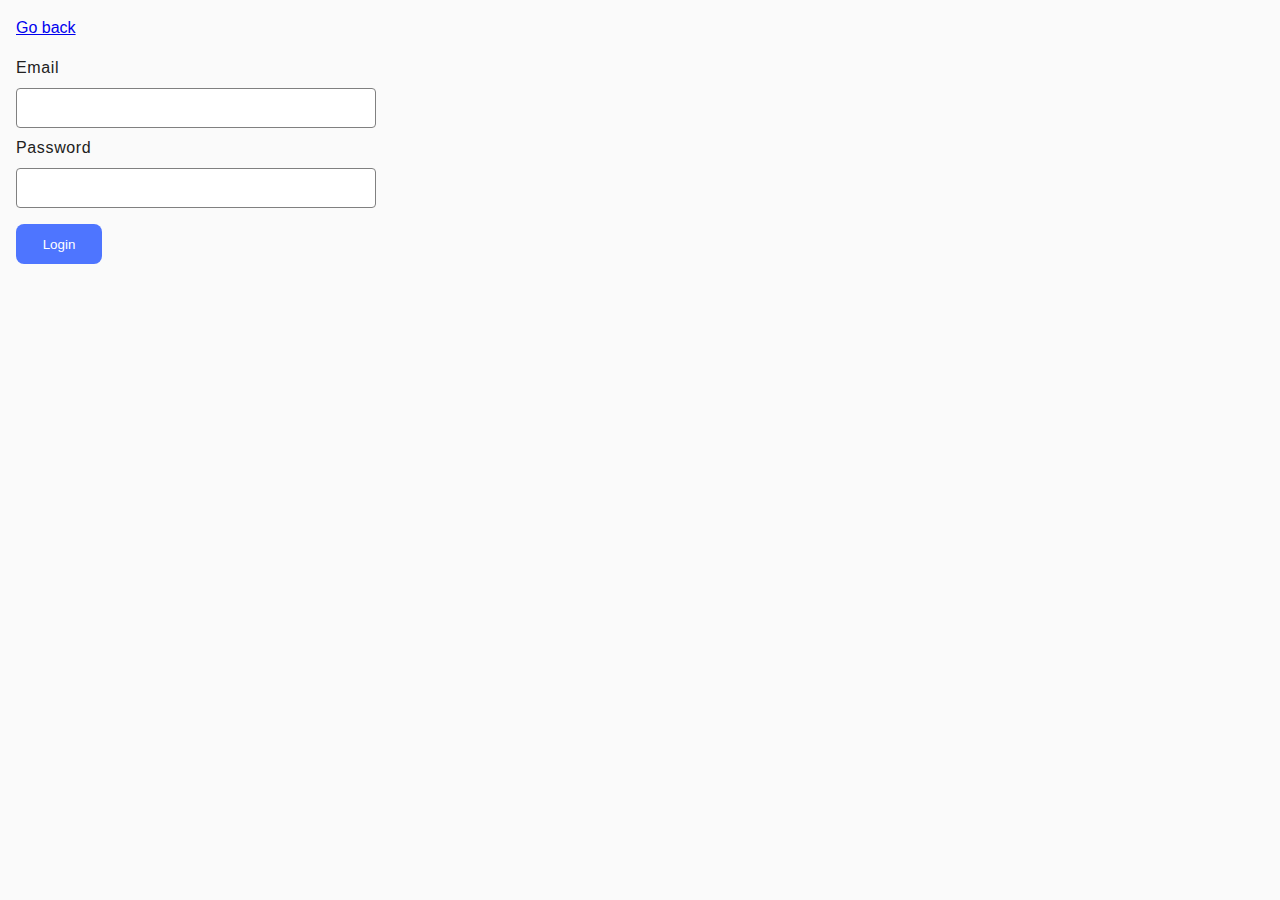
==== task-4.html @ 62ebede6 "add task-4.html" ====
<!DOCTYPE html>
<html lang="en">
  <head>
    <meta charset="UTF-8" />
    <meta http-equiv="X-UA-Compatible" content="IE=edge" />
    <meta name="viewport" content="width=device-width, initial-scale=1.0" />
    <title>Task 4</title>
    <link rel="stylesheet" href="./css/common.css" />
  </head>
  <body>
    <p><a href="./index.html">Go back</a></p>

    <form class="login-form">
      <label>
        Email
        <input type="email" name="email" />
      </label>
      <label>
        Password
        <input type="password" name="password" />
      </label>
      <button type="submit">Login</button>
    </form>

    <script src="./js/task-4.js" type="module"></script>
  </body>
</html>
---- css/common.css ----
* {
    box-sizing: border-box;
  }
  
  body {
    margin: 16px;
    font-family: -apple-system, BlinkMacSystemFont, "Segoe UI", Roboto, Oxygen,
      Ubuntu, Cantarell, "Open Sans", "Helvetica Neue", sans-serif;
    -webkit-font-smoothing: antialiased;
    -moz-osx-font-smoothing: grayscale;
    background-color: #fafafa;
    color: #212121;
    line-height: 1.5;
  }
  input[type="number"]::-webkit-outer-spin-button,
  input[type="number"]::-webkit-inner-spin-button {
    -webkit-appearance: none;
    margin: 0;
  }
  ul,
  ol {
    list-style-type: none;
    padding: 0;
  }
  
  h2,
  h1 {
    margin: 0;
    font-family: "Montserrat", sans-serif;
    font-size: 24px;
    line-height: 1.33;
    letter-spacing: 0.04em;
    font-weight: 600;
    padding-bottom: 16px;
  }
  
  img {
    display: block;
    height: 100%;
  }
  
  #categories {
    display: flex;
    flex-direction: column;
    gap: 24px;
  }
  
  .item {
    background-color: rgba(246, 246, 254, 1);
    padding: 16px;
    border-radius: 8px;
    width: 392px;
  }
  
  .item ul {
    width: 360px;
    display: flex;
    flex-direction: column;
    gap: 8px;
  }
  
  .item li {
    border: solid 1px #808080;
  
    border-radius: 4px;
    padding: 8px 16px;
    font-family: "Montserrat", sans-serif;
    font-size: 16px;
    line-height: 1.5;
    letter-spacing: 0.04em;
    color: #2e2f42;
  }
  
  .gallery {
    width: 1128px;
    display: flex;
    gap: 48px 24px;
    flex-wrap: wrap;
  }
  
  #name-input {
    padding-left: 8px;
    margin-bottom: 16px;
    border-radius: 4px;
    border: solid 1px #808080;
    width: 360px;
    height: 40px;
  }
  #name-input:hover {
    border-color: #000000;
  }
  
  #name-input:focus {
    outline: none;
  }
  
  .login-form {
    margin-bottom: 16px;
  }
  
  .login-form label {
    display: flex;
    flex-direction: column;
    gap: 8px;
    margin-bottom: 8px;
    letter-spacing: 0.04em;
  }
  
  .login-form :nth-child(2) {
    margin-bottom: 16px;
  }
  
  .login-form label input {
    padding-left: 16px;
    height: 40px;
    width: 360px;
    border: solid 1px #808080;
    border-radius: 4px;
  }
  
  .login-form label input:hover {
    border-color: #000000;
  }
  
  .login-form label input:focus {
    outline: none;
  }
  
  .login-form > button {
    width: 86px;
    height: 40px;
    color: #ffffff;
    background-color: #4e75ff;
    border: none;
    border-radius: 8px;
  }
  
  .login-form > button:hover {
    background-color: #6c8cff;
  }
  
  .widget {
    padding: 100px 88px;
    display: flex;
    flex-direction: column;
  }
  
  .widget p {
    letter-spacing: 0.04em;
    text-align: center;
  }
  
  .change-color {
    margin: 0 auto;
    width: 148px;
    height: 40px;
    color: #ffffff;
    background-color: #4e75ff;
    border: none;
    border-radius: 8px;
  }
  
  .change-color:hover {
    background-color: #6c8cff;
  }
  
  #controls {
    display: flex;
    gap: 16px;
    background-color: #f6f6fe;
    width: 468px;
    padding: 32px;
    border-radius: 8px;
    margin-bottom: 16px;
  }
  
  input[type="number"] {
    height: 40px;
    width: 150px;
    border-radius: 8px;
    border: solid 1px #808080;
    text-align: center;
  }
  
  input[type="number"]:hover {
    border-color: #000000;
  }
  
  input[type="number"]:focus {
    outline: none;
  }
  
  #controls button {
    height: 40px;
    width: 120px;
    border-radius: 8px;
    color: #ffffff;
    background-color: #4e75ff;
    border: none;
  }
  
  #controls button:hover {
    background-color: #6c8cff;
  }
  
  #controls button[data-destroy] {
    background-color: #ff4e4e;
  }
  
  #controls button[data-destroy]:hover {
    background-color: #ff7070;
  }
  
  #boxes {
    background-color: #f6f6fe;
    display: flex;
    flex-wrap: wrap;
    gap: 44px;
    padding: 32px;
  }
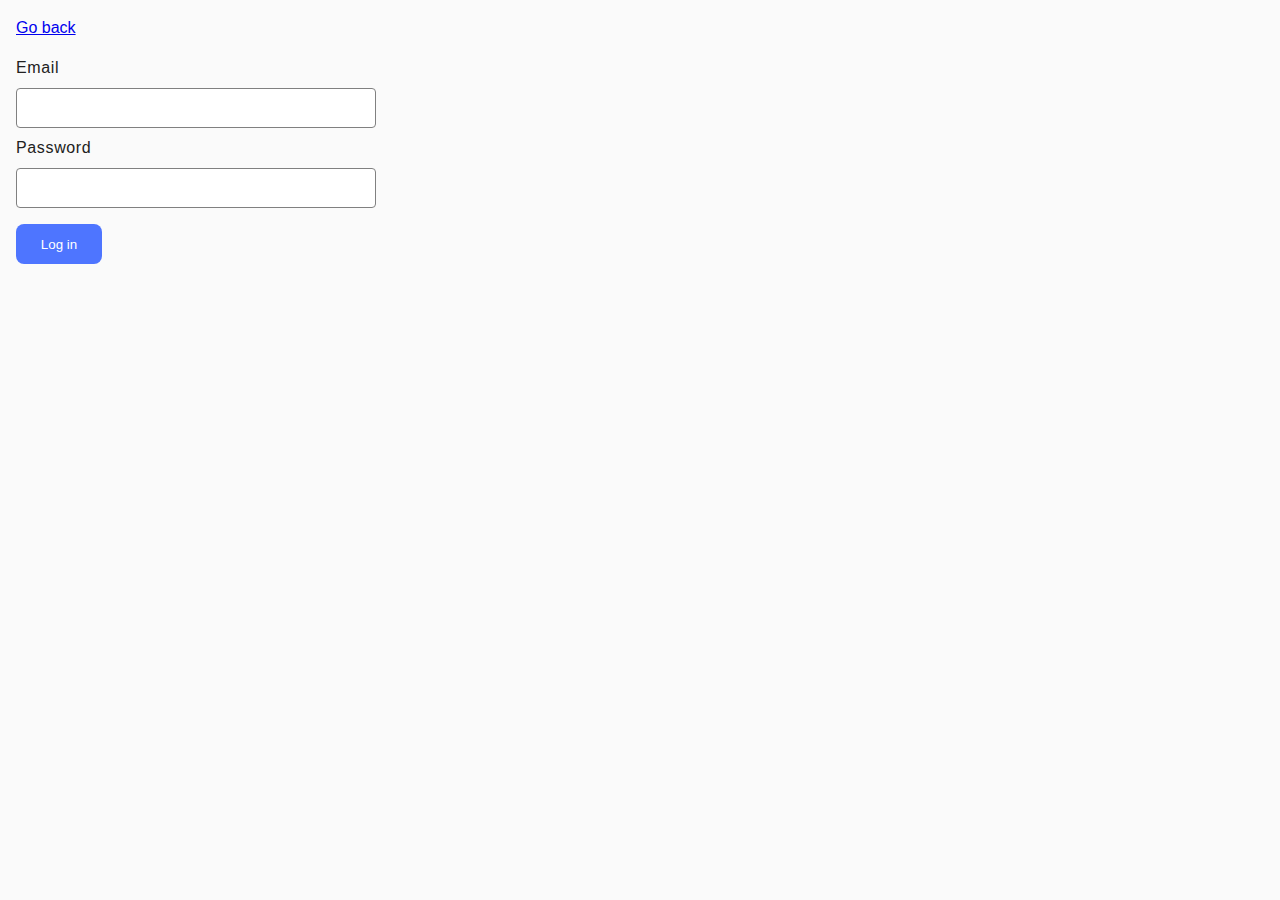
==== commit 755660a4: "update task-4.html" ====
--- a/task-4.html
+++ b/task-4.html
@@ -19,7 +19,7 @@
         Password
         <input type="password" name="password" />
       </label>
-      <button type="submit">Login</button>
+      <button type="submit">Log in</button>
     </form>
 
     <script src="./js/task-4.js" type="module"></script>
